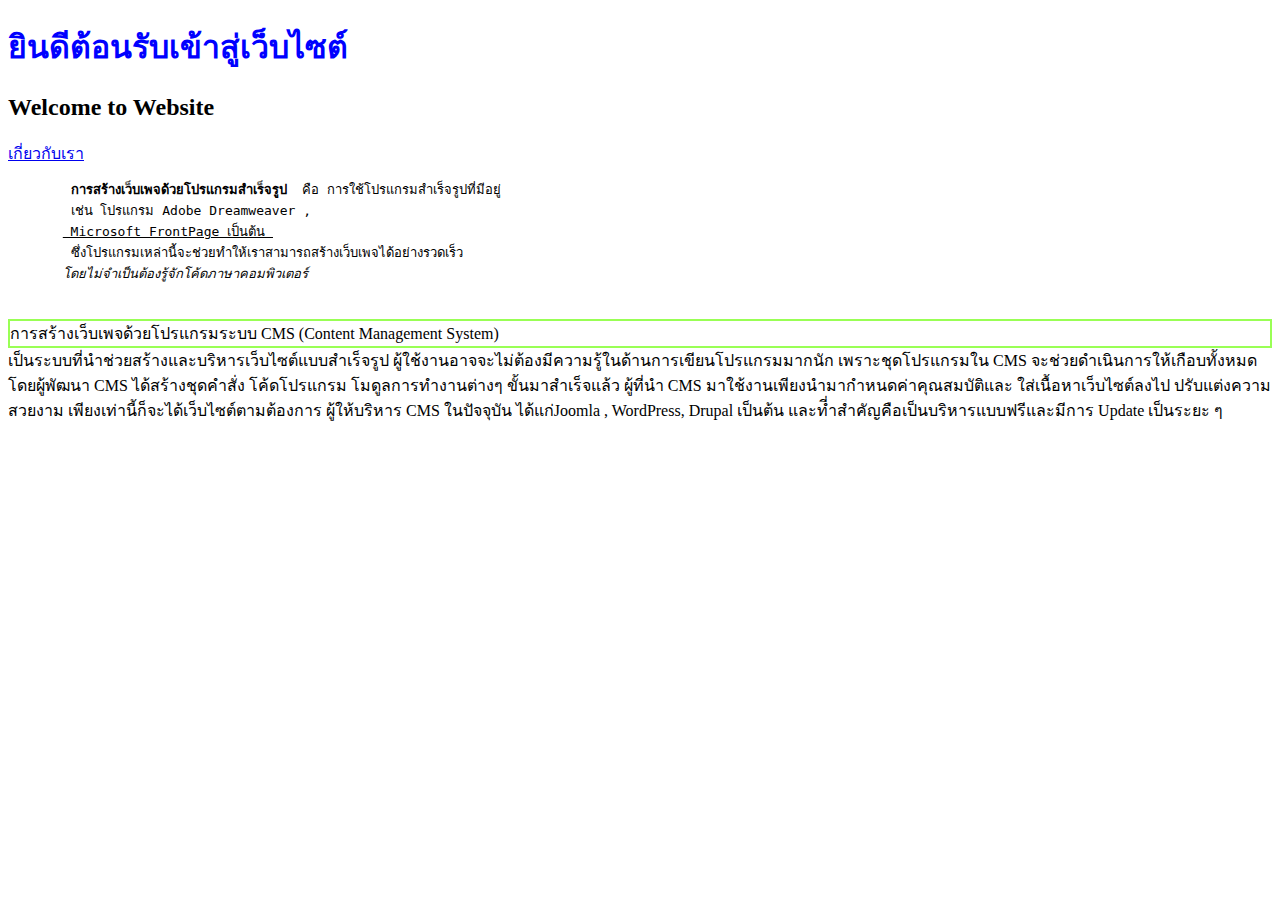
==== index.html @ f218cd39 "first commit" ====
<!DOCTYPE html>
<html lang="en">

<head>
    <meta charset="UTF-8">
    <meta http-equiv="X-UA-Compatible" content="IE=edge">
    <meta name="viewport" content="width=device-width, initial-scale=1.0">
    <title>การสร้างเว็บไซต์</title>
</head>

<body>
    <h1 style="color: blue">ยินดีต้อนรับเข้าสู่เว็บไซต์ </h1>
    <h2>Welcome to Website</h2>
     <a href="about.html" >เกี่ยวกับเรา</a>

    <pre>
        <b>การสร้างเว็บเพจด้วยโปรแกรมสําเร็จรูป</b>  คือ การใช้โปรแกรมสําเร็จรูปที่มีอยู่  
        เช่น โปรแกรม Adobe Dreamweaver ,
       <ins> Microsoft FrontPage เป็นต้น </ins>
        ซึ่งโปรแกรมเหล่านี้จะช่วยทําให้เราสามารถสร้างเว็บเพจได้อย่างรวดเร็ว
      <em> โดยไม่จําเป็นต้องรู้จักโค้ดภาษาคอมพิวเตอร์ </em> 
  </pre>
    <p style="color:#0099FF; font-size:20px">
        <div style="border: 2px solid #99FF55;">
            การสร้างเว็บเพจด้วยโปรแกรมระบบ CMS (Content Management System) <br />
        </div> 
        เป็นระบบที่นําช่วยสร้างและบริหารเว็บไซต์แบบสําเร็จรูป
        ผู้ใช้งานอาจจะไม่ต้องมีความรู้ในด้านการเขียนโปรแกรมมากนัก เพราะชุดโปรแกรมใน CMS จะช่วยดําเนินการให้เกือบทั้งหมด
        โดยผู้พัฒนา
        CMS ได้สร้างชุดคําสั่ง โค้ดโปรแกรม โมดูลการทํางานต่างๆ ขั้นมาสําเร็จแล้ว ผู้ที่นํา CMS
        มาใช้งานเพียงนํามากําหนดค่าคุณสมบัติและ
        ใส่เนื้อหาเว็บไซต์ลงไป ปรับแต่งความสวยงาม เพียงเท่านี้ก็จะได้เว็บไซต์ตามต้องการ ผู้ให้บริหาร CMS ในปัจจุบัน
        ได้แก่Joomla ,
        WordPress, Drupal เป็นต้น และทํี่าสําคัญคือเป็นบริหารแบบฟรีและมีการ Update เป็นระยะ ๆ
    </p>

</body>

</html>
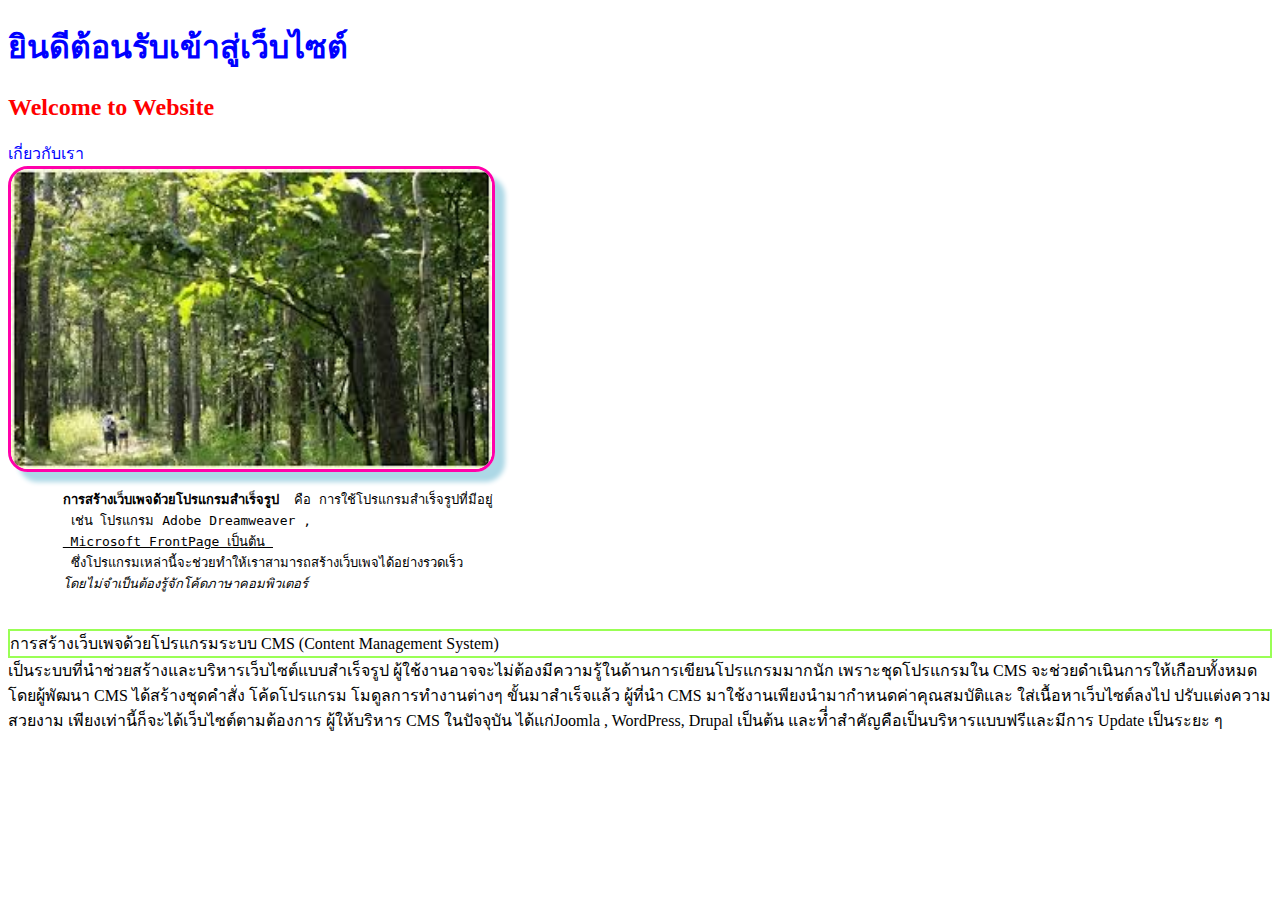
==== commit d72655c9: "Edit" ====
--- a/index.html
+++ b/index.html
@@ -6,15 +6,19 @@
     <meta http-equiv="X-UA-Compatible" content="IE=edge">
     <meta name="viewport" content="width=device-width, initial-scale=1.0">
     <title>การสร้างเว็บไซต์</title>
+    <link rel="stylesheet" href="style.css"  />
+
 </head>
 
 <body>
     <h1 style="color: blue">ยินดีต้อนรับเข้าสู่เว็บไซต์ </h1>
-    <h2>Welcome to Website</h2>
-     <a href="about.html" >เกี่ยวกับเรา</a>
+    <h2 >Welcome to Website</h2>
+     <a href="about.html" >เกี่ยวกับเรา</a> <br/>
+
+    <img src="./images/pic4.jpg" class="img1" />
 
     <pre>
-        <b>การสร้างเว็บเพจด้วยโปรแกรมสําเร็จรูป</b>  คือ การใช้โปรแกรมสําเร็จรูปที่มีอยู่  
+       <b>การสร้างเว็บเพจด้วยโปรแกรมสําเร็จรูป</b>  คือ การใช้โปรแกรมสําเร็จรูปที่มีอยู่  
         เช่น โปรแกรม Adobe Dreamweaver ,
        <ins> Microsoft FrontPage เป็นต้น </ins>
         ซึ่งโปรแกรมเหล่านี้จะช่วยทําให้เราสามารถสร้างเว็บเพจได้อย่างรวดเร็ว
--- a/style.css
+++ b/style.css
@@ -0,0 +1,34 @@
+p{
+    color:#FF0099;
+    text-shadow: 2px 2px 5px blue;
+}
+
+a{
+    color: blue;
+    text-decoration: none;
+}
+
+a:hover{
+    color:red;
+    font-size: 20px;
+}
+
+.img1{
+    border: 3px solid #ff00aa; 
+    border-radius: 20px; 
+    box-shadow: 10px 10px 5px lightblue;
+    height: 300px ;
+}
+
+.img-circle{
+   border-radius: 300px;
+}
+
+h1{
+    color:blue;
+}
+
+h2{
+    color: red;
+}
+
